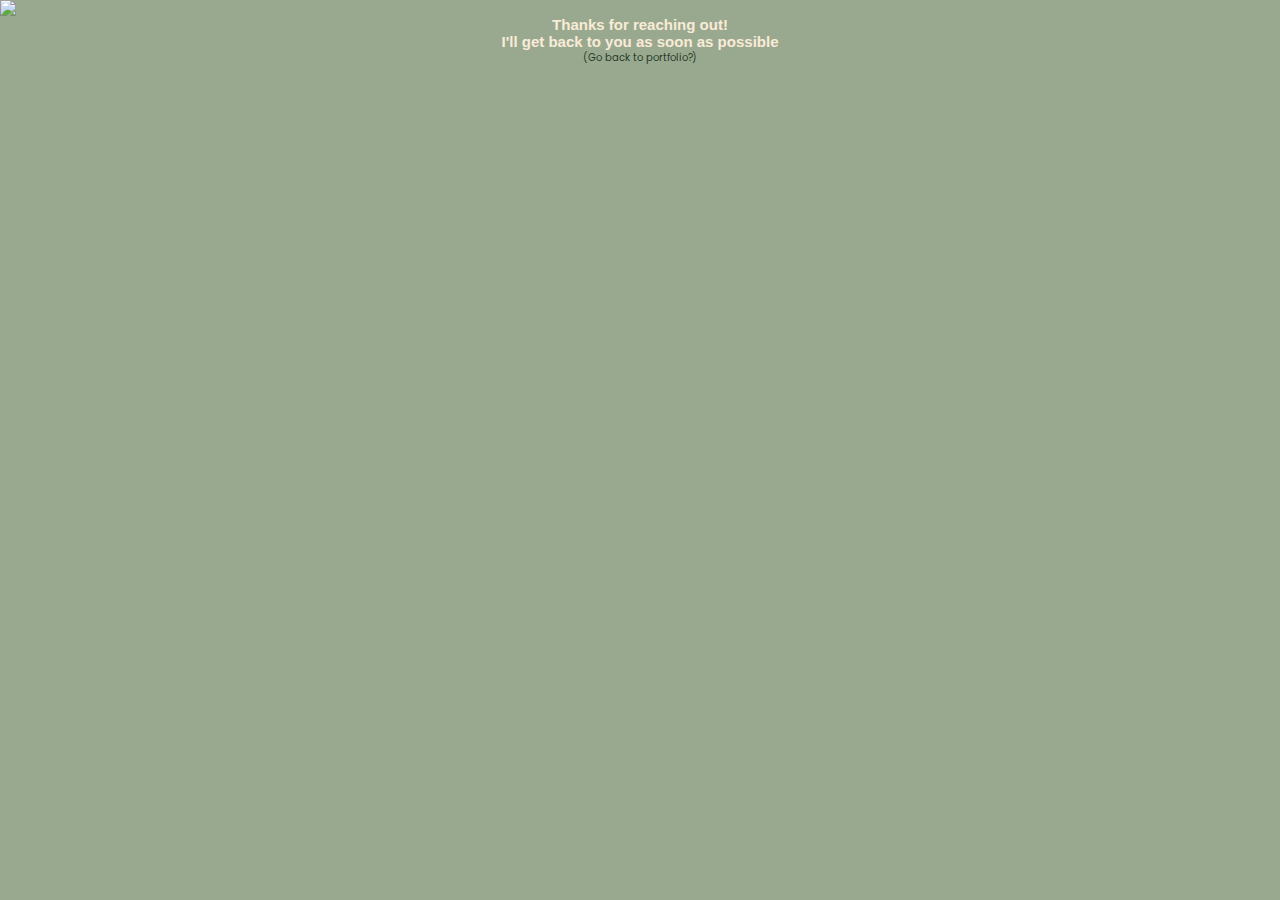
==== success.html @ a90b8fe6 "Add files via upload" ====
<!DOCTYPE html>
<html lang="en">
  <head>
    <meta charset="UTF-8" />
    <meta http-equiv="X-UA-Compatible" content="IE=edge" />
    <meta name="viewport" content="width=device-width, initial-scale=1.0" />
    <!-- Link CSS File -->
    <link rel="stylesheet" href="style.css" />
    <!-- Link Box Icons -->
    <link
      href="https://unpkg.com/boxicons@2.1.4/css/boxicons.min.css"
      rel="stylesheet"
    />
    <title>Confirmed! :)</title>
  </head>
  <body style="background-color:#99a98f;">
    <header>
        <img src=https://media1.giphy.com/media/iYVneIXJQ3jdJLkZmM/giphy.gif?cid style="display: flex;; align-items:center; justify-content:center; margin-left:auto; margin-right:auto">
        <h2 style="color:antiquewhite; font-family:Arial; align-items:center; text-align:center">Thanks for reaching out!</h2>
        <h2 style="color:antiquewhite; font-family:Arial; align-items:center; justify-content:center; text-align:center">I'll get back to you as soon as possible</h2>
        <a href="https://shyfricas.github.io/portfolio/"><p style="color:rgb(38,58,41); font: size 12px; justify-content:center; text-align:center">(Go back to portfolio?)</p></a>
    </header>
---- style.css ----
/* CSS Reset */
/* Import Google Fonts */
@import url("https://fonts.googleapis.com/css2?family=Poppins&display=swap");
* {
  font-family: "Poppins", sans-serif;
  margin: 0;
  padding: 0;
  border: none;
  outline: none;
  text-decoration: none;
  box-sizing: border-box;
  scroll-behavior: smooth;
}

* {
  color: #fff;
}

html {
  font-size: 62.5%;
  overflow-x: hidden;
}

body {
  background: #99a98f;
  color: #fff;
}
/* Header Section */
.header {
  background: rgba(38, 58, 41, 0.9);
  position: fixed;
  top: 0;
  left: 0;
  width: 100%;
  padding: 2rem 10%;
  display: flex;
  justify-content: space-between;
  align-items: center;
  z-index: 1;
}

.logo {
  font-size: 2.2rem;
  font-weight: 600;
  color: #f3deba;
}

.menu-bar a {
  font-size: 1.5rem;
  margin-left: 3.5rem;
  transition: 0.4s ease;
}

.menu-bar a:hover {
  color: #f3deba;
}

#menu-btn {
  font-size: 3rem;
  display: none;
}

section {
  padding: 10rem 10%;
  min-height: 100vh;
}

/* Home Section */
.home {
  display: flex;
  align-items: center;
  justify-content: center;
}

.home-bio h3 {
  font-size: 2.5rem;
}

span {
  color: #f3deba;
}

.home-bio h1 {
  font-size: 3.5rem;
  line-height: 1.4;
}

.home-bio p {
  font-size: 1.5rem;
  padding: 1rem 0;
}

.profile-pic img {
  width: 20vw;
  border-radius: 50%;
  animation: float 5s ease-in-out infinite;
}

@keyframes float {
  0% {
    transform: translateY(0);
  }
  50% {
    transform: translateY(-2.5rem);
  }
  100% {
    transform: translateY(0);
  }
}

.social-media a {
  width: 3.8rem;
  height: 3.8rem;
  font-size: 2.2rem;
  margin: 1rem 1rem 2rem 0;
  display: inline-flex;
  align-items: center;
  justify-content: center;
  border-radius: 50%;
  transition: 0.4s ease;
}

.social-media a:hover {
  color: #f3deba;
  box-shadow: 0 0 1rem #f3deba;
}

.btn {
  display: inline-block;
  background: #f3deba;
  margin: 2rem 0;
  padding: 1rem 2.5rem;
  border-radius: 1.3rem;
  font-size: 1.3rem;
  color: #263a29;
  font-weight: 600;
  transform: 0.5s ease;
}

.btn:hover {
  color: #f3deba;
  background: #263a29;
  box-shadow: 0 0 1rem #f3deba;
}
/* About Section */
.about {
  display: flex;
  align-items: center;
  justify-content: center;
  flex-direction: column;
}

.heading {
  font-size: 3.3rem;
  text-align: center;
  margin: 4rem 0;
}

.about-items {
  display: flex;
  align-items: center;
  justify-content: center;
  gap: 3rem;
}

.about-resume h3 {
  font-size: 2.4rem;
}
.about-text p {
  font-size: 1.8rem;
}

/* Skills Section */
.skills {
  display: flex;
  align-items: center;
  justify-content: center;
  flex-direction: column;
}

.skills-items {
  display: grid;
  grid-template-columns: repeat(3, 1fr);
  gap: 3rem;
}

.skills-card {
  display: flex;
  align-items: center;
  justify-content: center;
  flex-direction: column;
  cursor: pointer;
  transform: 1s all cubic-bezier(0.075, 0.82, 0.165, 1);
}

.skills-card:hover {
  border-radius: 1rem solid;
  transform: scale(1.05);
}

.skills-card .bx {
  font-size: 8rem;
  transition: 0.4s ease;
}

.skills-card .bx:hover {
  color: #263a29;
}

.skills-card h3 {
  font-size: 2.5rem;
  font-weight: 200;
}

.skills-card p {
  text-align: center;
  font-size: 1.3rem;
  opacity: 0.5;
}

/* Project Section */
.projects {
  display: flex;
  align-items: center;
  justify-content: center;
  flex-direction: column;
}

.projects-items {
  display: grid;
  grid-template-columns: repeat(2, 1fr);
  gap: 3rem;
}
.project-card {
  position: relative;
  height: 25rem;
  width: 100%;
  border-radius: 10px;
  overflow: hidden;
}

.project-card img {
  height: 100%;
  width: 100%;
  object-fit: cover;
  object-position: center;
}

.card-overlay {
  background: rgba(38, 58, 41, 0.8);
  position: absolute;
  left: 0;
  top: 0;
  width: 100%;
  height: 100%;
  display: flex;
  align-items: center;
  justify-content: center;
  flex-direction: column;
  cursor: pointer;
}

.card-overlay:hover {
  background: rgba(38, 58, 41, 0);
  color: #263a29;
  transition: 0.4s all linear;
}

.card-overlay .bx {
  color: #fff;
  font-size: 1.8rem;
  padding: 1.1rem;
  background: rgba(38, 58, 41, 0.8);
  border-radius: 0.8rem;
  transition: 1s all cubic-bezier(0.075, 0.82, 0.165, 1);
}

.card-overlay .bx:hover {
  transform: scale(1.2);
  color: #f3deba;
  background: #263a29;
  box-shadow: 0 0 2rem #f3deba;
}

/* Contact Section */
.contact {
  display: flex;
  align-items: center;
  justify-content: center;
  flex-direction: column;
}

form {
  display: grid;
  row-gap: 1rem;
}

form input,
textarea {
  width: 100%;
  height: 50px;
  padding: 1rem;
  font-size: 1.5rem;
  color: #fff;
  background: rgba(38, 58, 41, 0.5);
  border-radius: 1rem;
  resize: none;
}
textarea {
  height: 150px;
}

/* Footer Section */
.footer {
  padding: 2rem 10%;
  text-align: center;
  font-size: 1rem;
}

hr {
  margin: 1rem;
  border-bottom: thin solid #fff;
}
/* Responsive Section */
@media (max-width: 1200px) {
  html {
    font-size: 60%;
  }
}

@media (max-width: 992px) {
  .header {
    padding: 2rem 4%;
  }
  .home img {
    width: 40vw;
  }
}
@media (max-width: 767px) {
  #menu-btn {
    display: block;
  }
  .menu-bar {
    width: 100%;
    position: absolute;
    left: 0;
    top: 100%;
    background: rgba(38, 58, 41, 0.9);
    display: none;
  }
  .menu-bar.active {
    display: block;
  }
  .menu-bar a {
    display: block;
    margin: 2rem;
    font-size: 2rem;
  }
  .home,
  .about-items {
    flex-direction: column;
  }
  .home img {
    width: 80vw;
  }
  .heading {
    font-size: 3rem;
  }
  .skills-items {
    grid-template-columns: repeat(2, 1fr);
  }
}

@media (max-width: 620px) {
  .skills-items {
    grid-template-columns: repeat(1, 1fr);
  }
  .projects-items {
    grid-template-columns: repeat(1, 1fr);
  }
  .heading {
    font-size: 2.7rem;
  }
}

@media (max-width: 450px) {
}
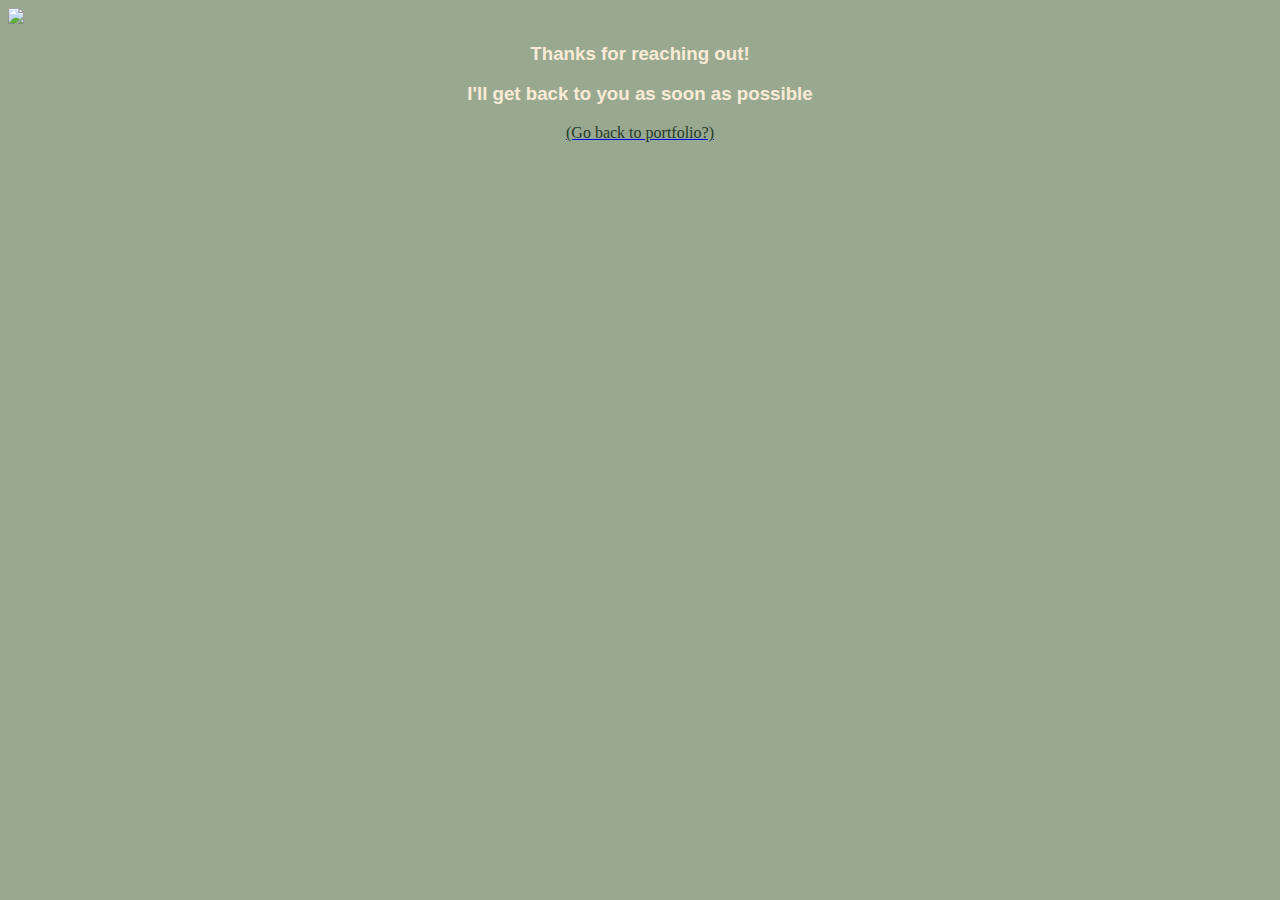
==== commit 1a0377ab: "Update success.html" ====
--- a/success.html
+++ b/success.html
@@ -4,19 +4,12 @@
     <meta charset="UTF-8" />
     <meta http-equiv="X-UA-Compatible" content="IE=edge" />
     <meta name="viewport" content="width=device-width, initial-scale=1.0" />
-    <!-- Link CSS File -->
-    <link rel="stylesheet" href="style.css" />
-    <!-- Link Box Icons -->
-    <link
-      href="https://unpkg.com/boxicons@2.1.4/css/boxicons.min.css"
-      rel="stylesheet"
-    />
     <title>Confirmed! :)</title>
   </head>
   <body style="background-color:#99a98f;">
     <header>
         <img src=https://media1.giphy.com/media/iYVneIXJQ3jdJLkZmM/giphy.gif?cid style="display: flex;; align-items:center; justify-content:center; margin-left:auto; margin-right:auto">
-        <h2 style="color:antiquewhite; font-family:Arial; align-items:center; text-align:center">Thanks for reaching out!</h2>
-        <h2 style="color:antiquewhite; font-family:Arial; align-items:center; justify-content:center; text-align:center">I'll get back to you as soon as possible</h2>
-        <a href="https://shyfricas.github.io/portfolio/"><p style="color:rgb(38,58,41); font: size 12px; justify-content:center; text-align:center">(Go back to portfolio?)</p></a>
-    </header>+        <h3 style="color:antiquewhite; font-family:Arial; align-items:center; text-align:center">Thanks for reaching out!</h2>
+        <h3 style="color:antiquewhite; font-family:Arial; align-items:center; justify-content:center; text-align:center">I'll get back to you as soon as possible</h2>
+        <a href="https://shyfricas.github.io/portfolio/"><p style="color:rgb(38,58,41); font: size 18px; justify-content:center; text-align:center">(Go back to portfolio?)</p></a>
+    </header>
